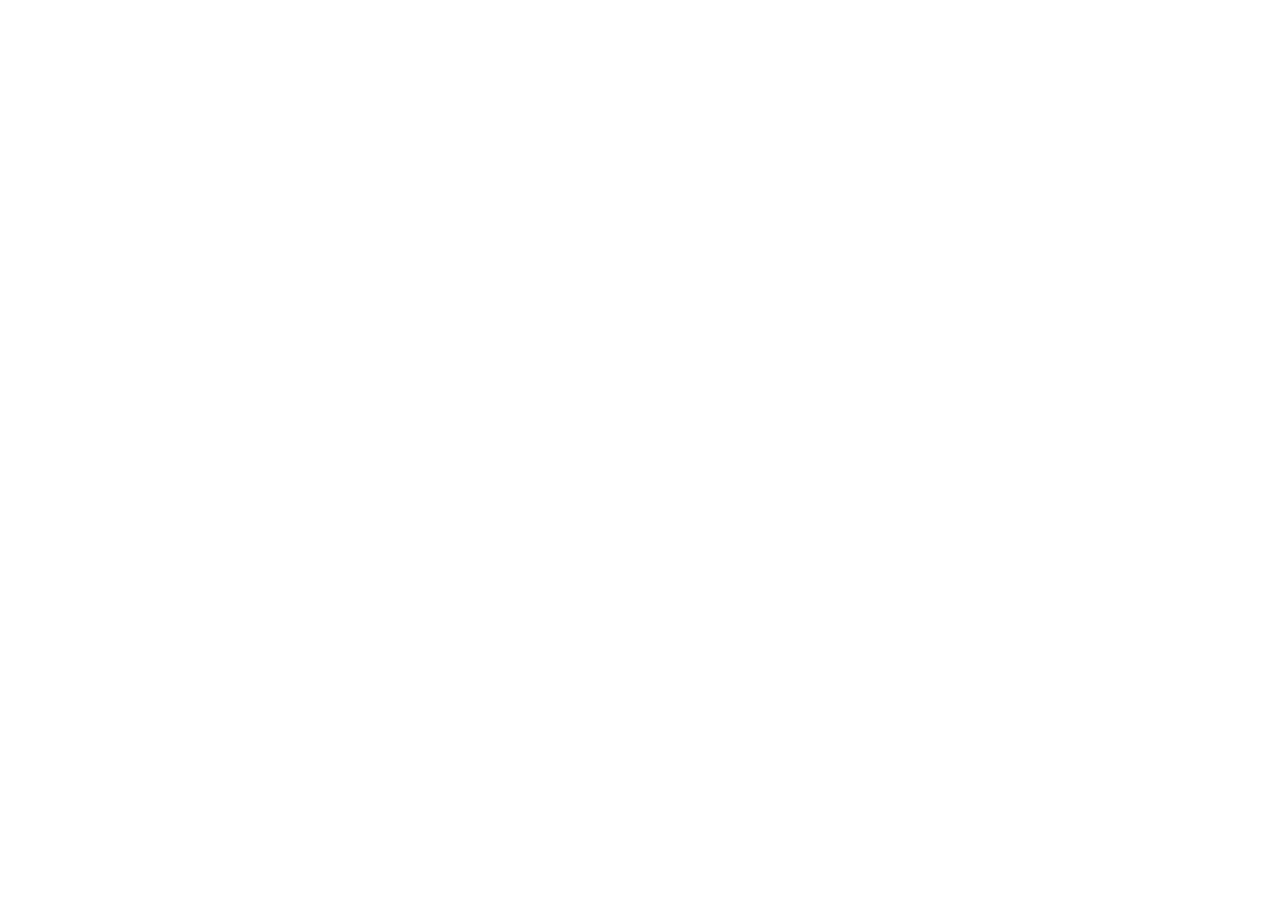
==== searchpage.html @ 8a0a5665 "added html and js files for searchpage" ====
<!DOCTYPE html>
<html lang="en">
<head>
    <meta charset="UTF-8">
    <meta name="viewport" content="width=device-width, initial-scale=1.0">
    <title>Search Results Page</title>
    <link rel="stylesheet" href="./assets/style.css"/>
</head>
<body>
    
</body>
<script src="./assets/searchpage.js"></script>
</html>
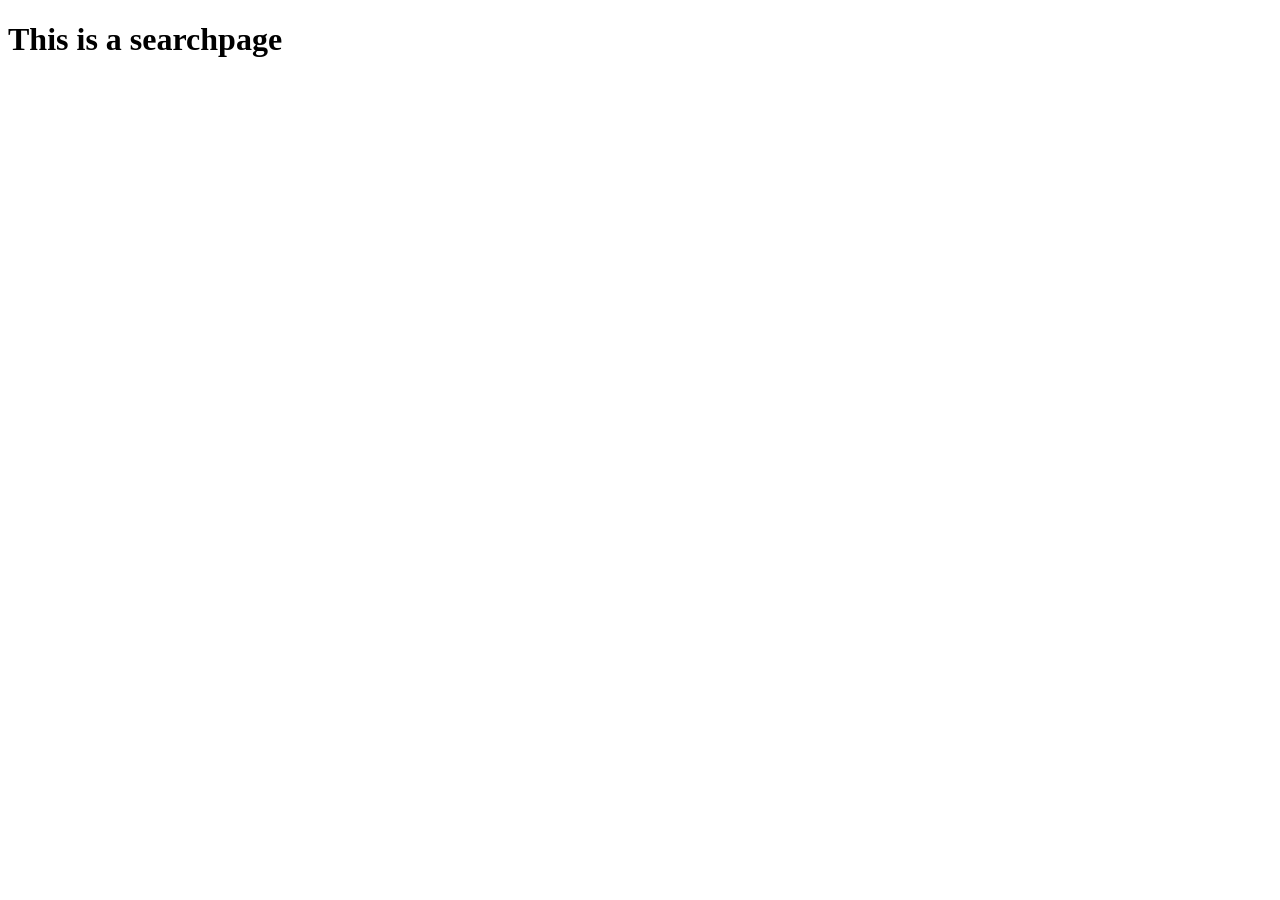
==== commit 9800ab47: "added button replacement functionality" ====
--- a/searchpage.html
+++ b/searchpage.html
@@ -7,7 +7,7 @@
     <link rel="stylesheet" href="./assets/style.css"/>
 </head>
 <body>
-    
+    <h1>This is a searchpage</h1>
 </body>
 <script src="./assets/searchpage.js"></script>
 </html>
--- a/assets/style.css
+++ b/assets/style.css
@@ -0,0 +1,15 @@
+*{
+    box-sizing: border-box;
+}
+
+.container{
+    margin-left: 4%;
+    margin-top: 15%;
+    padding: 5%;
+    background-color: aqua;
+}
+
+#select{
+    width: 50%;
+    margin-left: 1%;
+}
